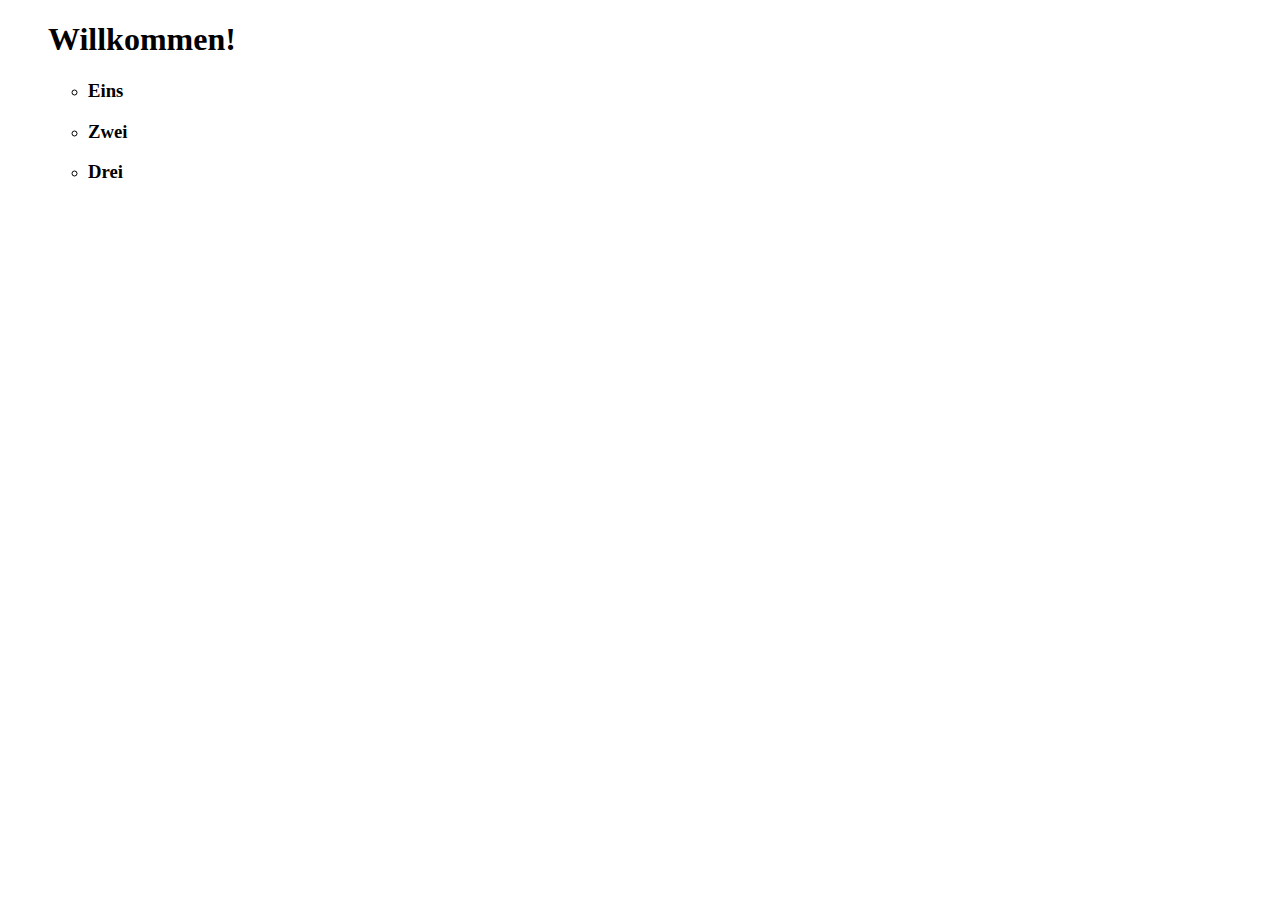
==== CodeBasics/index.html @ 3d2863c4 "initial commit" ====
<!DOCTYPE html>
<html lang="en">
<head>
    <meta charset="UTF-8">
    <meta name="viewport" content="width=device-width, initial-scale=1.0">
    <title>Document</title>
</head>
<body>
    <ul>
        <h1> Willkommen! </h1>
        <ul>
        <li><h3>Eins</h3></li>
        <li><h3>Zwei</h3></li>
        <li><h3>Drei</h3></li>
    </ul>
</body>
</html>
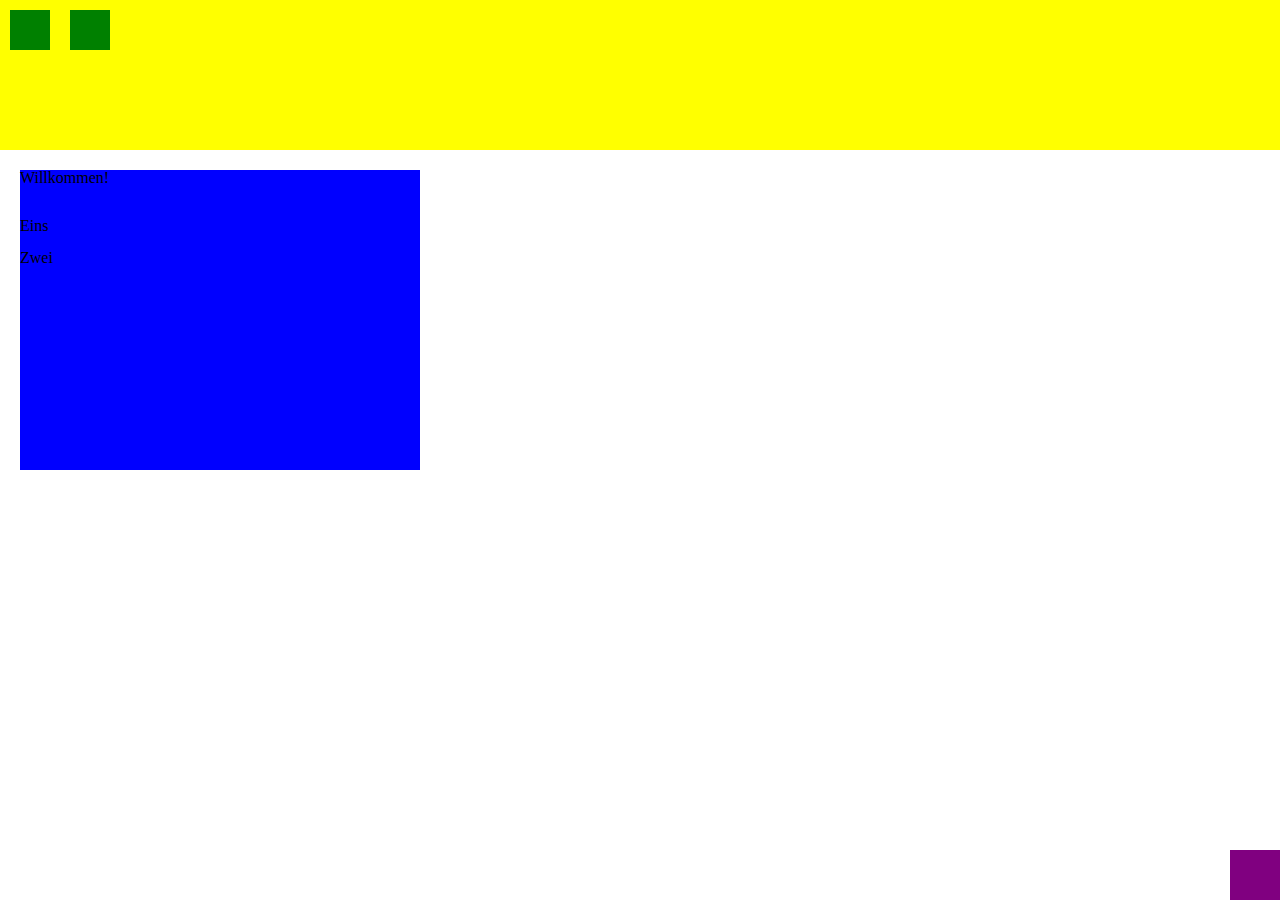
==== commit 6ec6ecd0: "innitial commit" ====
--- a/CodeBasics/index.html
+++ b/CodeBasics/index.html
@@ -1,17 +1,32 @@
 <!DOCTYPE html>
 <html lang="en">
+
 <head>
     <meta charset="UTF-8">
     <meta name="viewport" content="width=device-width, initial-scale=1.0">
     <title>Document</title>
+    <link rel="stylesheet" href="style.css">
+    <link rel="stylesheet" href="reset.css">
+    <div class="navbar">
+        <div class="box1"></div>
+        <div class="box"></div>
+        <div class="box3"></div>
+    </div>
 </head>
+
 <body>
-    <ul>
+    <div class="Text">
         <h1> Willkommen! </h1>
-        <ul>
-        <li><h3>Eins</h3></li>
-        <li><h3>Zwei</h3></li>
-        <li><h3>Drei</h3></li>
-    </ul>
+        <br><br>
+        <h3>Eins</h3>
+        <br>
+        <h3>Zwei</h3>
+        <br>
+        <h3<Drei< /h3>
+    </div>
+
+
+    <div class="lila-div"></div>
 </body>
+
 </html>--- a/CodeBasics/style.css
+++ b/CodeBasics/style.css
@@ -0,0 +1,53 @@
+.navbar {
+    background-color: yellow;
+    height: 150px;
+    width: 100%;
+    top: 0;
+    left: 0;
+    display: flex;
+
+}
+
+.Text {
+    background-color: blue;
+    postion: absolute;
+    z-index: 2;
+    height: 300px;
+    width: 400px;
+    margin-top: 20px;
+    margin-left: 20px;
+}
+
+.lila-div {
+    width: 50px;
+    height: 50px;
+    background-color: purple;
+    position: fixed;
+    bottom: 0;
+    right: 0;
+}
+
+.box1 {
+    background: green;
+    height: 40px;
+    width: 40px;
+    justify-content: flex-end;
+    margin: 10px;
+}
+
+.box2 {
+    background: green;
+    height: 40px;
+    width: 40px;
+    justify-content: flex-end;
+    margin: 10px;
+}
+
+.box3 {
+    background: green;
+    height: 40px;
+    width: 40px;
+    justify-content: flex-end;
+    margin: 10px;
+}
+
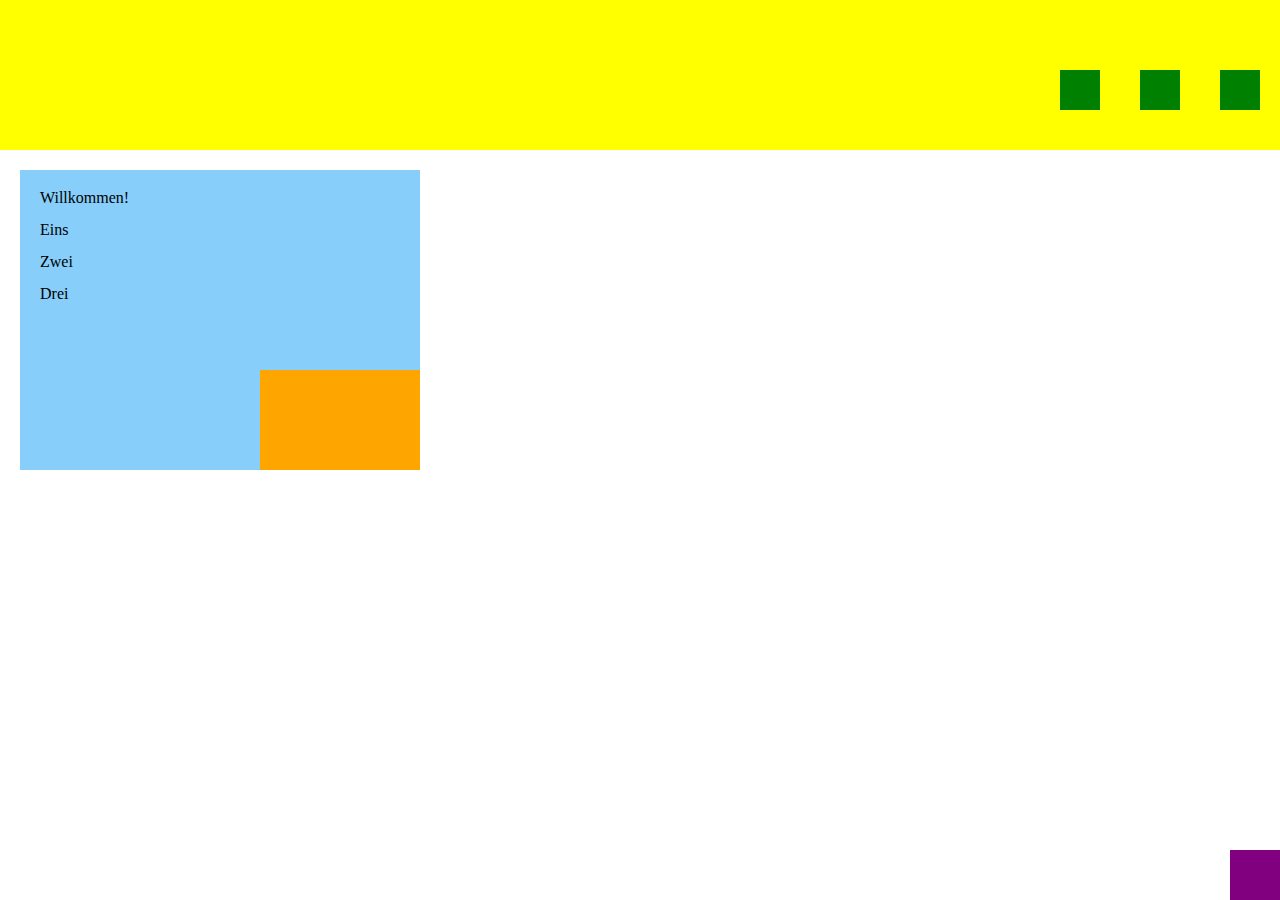
==== commit 21ca03ab: "commit" ====
--- a/CodeBasics/index.html
+++ b/CodeBasics/index.html
@@ -9,20 +9,24 @@
     <link rel="stylesheet" href="reset.css">
     <div class="navbar">
         <div class="box1"></div>
-        <div class="box"></div>
+        <div class="box2"></div>
         <div class="box3"></div>
     </div>
 </head>
 
 <body>
     <div class="Text">
-        <h1> Willkommen! </h1>
-        <br><br>
-        <h3>Eins</h3>
-        <br>
-        <h3>Zwei</h3>
-        <br>
-        <h3<Drei< /h3>
+
+        <h1 class="text1"> Willkommen!
+            <br><br>
+            Eins
+            <br><br>
+            Zwei
+            <br><br>
+            Drei
+            <br><br>
+        </h1>
+        <div class="orange"></div>
     </div>
 
 
--- a/CodeBasics/style.css
+++ b/CodeBasics/style.css
@@ -5,15 +5,21 @@
     top: 0;
     left: 0;
     display: flex;
+    justify-content: flex-end;
 
 }
 
 .Text {
-    background-color: blue;
-    postion: absolute;
-    z-index: 2;
+    background-color: lightskyblue;
+    display: flex;
     height: 300px;
     width: 400px;
+    margin-top: 20px;
+    margin-left: 20px;
+    position: relative; 
+}
+
+.text1  {
     margin-top: 20px;
     margin-left: 20px;
 }
@@ -31,23 +37,32 @@
     background: green;
     height: 40px;
     width: 40px;
-    justify-content: flex-end;
-    margin: 10px;
+    margin: 20px;
+    margin-top: 70px;
 }
+
 
 .box2 {
     background: green;
     height: 40px;
     width: 40px;
-    justify-content: flex-end;
-    margin: 10px;
+    margin: 20px;
+    margin-top: 70px;
 }
 
 .box3 {
     background: green;
     height: 40px;
     width: 40px;
-    justify-content: flex-end;
-    margin: 10px;
+    margin: 20px;
+    margin-top: 70px;
 }
 
+.orange {
+    background: orange;
+    height: 100px;
+    width: 160px;
+    position: absolute; 
+    bottom: 0; 
+    right: 0; 
+}